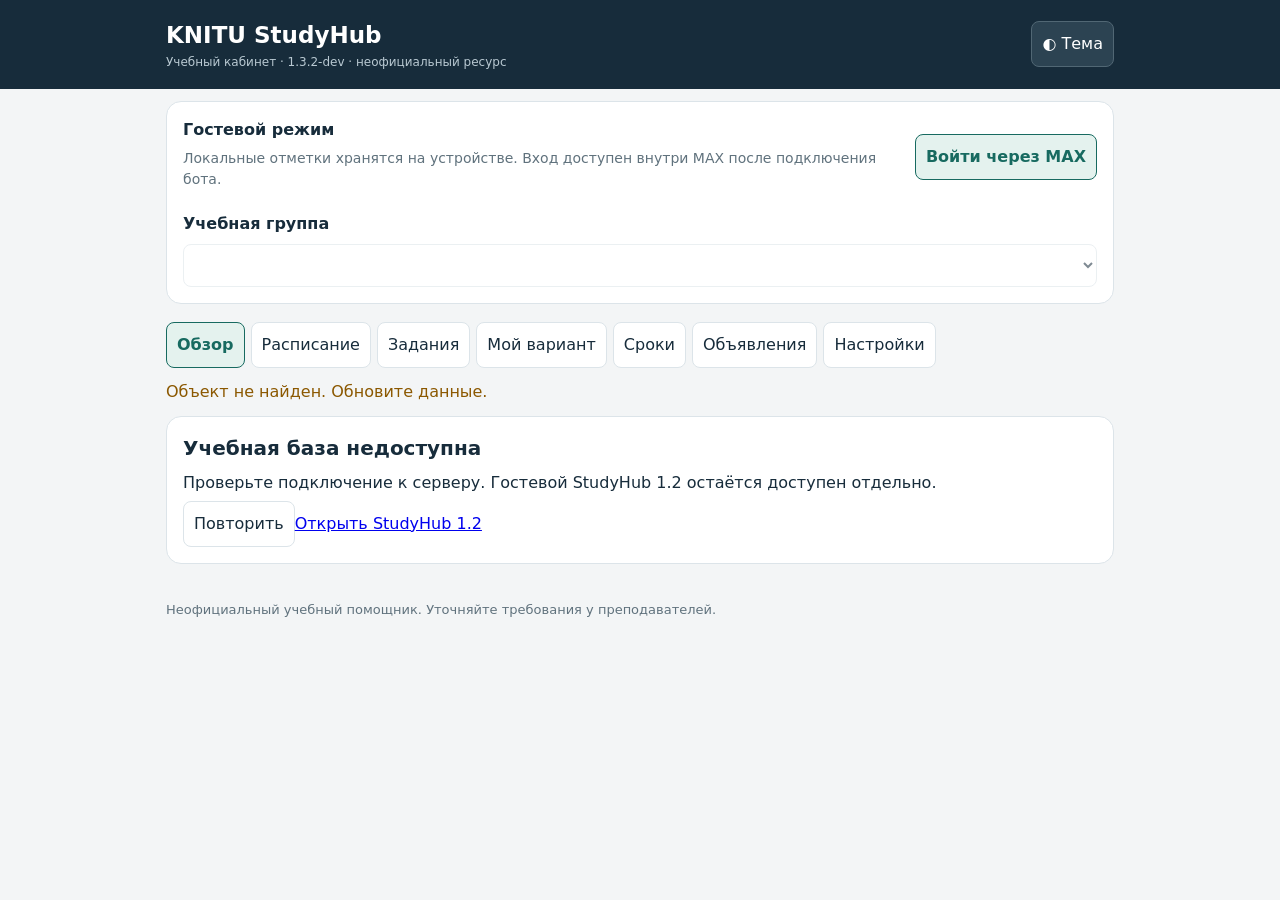
==== server/web/index.html @ c43aadc9 "StudyHub 1.3.2 - API cabinet and MAX interface" ====
<!doctype html>
<html lang="ru"><head><meta charset="utf-8"><meta name="viewport" content="width=device-width, initial-scale=1"><meta name="theme-color" content="#172c3b"><title>KNITU StudyHub | Кабинет</title><link rel="stylesheet" href="style.css"><script defer src="https://st.max.ru/js/max-web-app.js"></script><script defer src="app.js"></script></head>
<body><header><div class="wrap brand"><div><strong>KNITU StudyHub</strong><small>Учебный кабинет · 1.3.2-dev · неофициальный ресурс</small></div><button id="theme" type="button">◐ Тема</button></div></header>
<div class="wrap"><section class="panel account" aria-label="Учётная запись"><div><strong id="identity">Гостевой режим</strong><p id="account-note" class="muted">Вход доступен внутри мини-приложения MAX после подключения бота.</p></div><div class="actions"><button id="login" type="button" class="primary">Войти через MAX</button><button id="logout" type="button" hidden>Выйти</button></div><label for="group">Учебная группа</label><select id="group" disabled></select></section>
<nav id="nav" aria-label="Разделы"></nav><p id="notice" role="status" aria-live="polite"></p><main id="main" aria-busy="true"><section class="panel">Загрузка учебной базы…</section></main><footer>Неофициальный учебный помощник. Уточняйте требования у преподавателей.</footer></div></body></html>
---- server/web/style.css ----
:root{color-scheme:light dark;--bg:#f3f5f6;--panel:#fff;--text:#172c3b;--muted:#60727d;--line:#dce4e9;--accent:#176a60;--soft:#e4f2ee;--warn:#8b5800;--header:#172c3b} @media(prefers-color-scheme:dark){:root:not([data-theme=light]){--bg:#131e25;--panel:#1c2b34;--text:#e5edf1;--muted:#9eb0bb;--line:#344650;--accent:#7bcfc0;--soft:#243d40;--warn:#f0c77c}} :root[data-theme=dark]{color-scheme:dark;--bg:#131e25;--panel:#1c2b34;--text:#e5edf1;--muted:#9eb0bb;--line:#344650;--accent:#7bcfc0;--soft:#243d40;--warn:#f0c77c} :root[data-theme=light]{color-scheme:light} *{box-sizing:border-box}body{margin:0;background:var(--bg);color:var(--text);font:16px/1.5 system-ui,sans-serif}header{background:var(--header);color:white;padding:18px 0}.wrap{max-width:980px;margin:auto;padding:0 16px}.brand{display:flex;align-items:center;justify-content:space-between;gap:12px}.brand strong{font-size:23px}.brand small{display:block;color:#b9c9d2;font-size:12px}header button{background:#2c4352;color:white;border-color:#516774}button,select,input,textarea{font:inherit;color:inherit;background:var(--panel);border:1px solid var(--line);border-radius:8px;padding:10px;max-width:100%;min-height:42px}button{cursor:pointer}button:disabled,select:disabled{opacity:.55;cursor:default}button.primary,button.active{background:var(--soft);color:var(--accent);border-color:var(--accent);font-weight:600}button:focus-visible,select:focus-visible,input:focus-visible,textarea:focus-visible{outline:2px solid var(--accent);outline-offset:2px}h1{font-size:25px;margin:12px 0}h2{font-size:20px;margin:0 0 8px}h3{font-size:17px;margin:0 0 5px}p{margin:6px 0;white-space:pre-wrap;overflow-wrap:anywhere}.panel{background:var(--panel);border:1px solid var(--line);border-radius:15px;padding:16px;margin:12px 0;min-width:0}.account{display:grid;grid-template-columns:1fr auto;align-items:center;gap:8px}.account label,.account select{grid-column:1/-1}.actions{display:flex;flex-wrap:wrap;gap:8px}.muted,small{color:var(--muted);font-size:14px}.warning{color:var(--warn)}nav{display:flex;gap:6px;overflow-x:auto;padding:6px 0}nav button{white-space:nowrap}label{display:block;font-weight:600;margin-top:8px}form label{font-size:14px}form input:not([type=checkbox]),form select,form textarea{display:block;width:100%;margin:4px 0 10px}textarea{min-height:100px;resize:vertical}.entry{border-top:1px solid var(--line);padding:12px 0}.entry:first-child{border-top:0}.entry:last-child{padding-bottom:0}.metric{font-size:27px;font-weight:bold;color:var(--accent)}.cols{display:grid;grid-template-columns:repeat(auto-fit,minmax(210px,1fr));gap:10px}.cols .panel{margin:0}.task select{width:100%;margin-top:8px}.tag{color:var(--accent);font-weight:600}#notice{color:var(--accent);min-height:1.5em}#notice.error{color:var(--warn)}footer{font-size:13px;color:var(--muted);padding:24px 0}[hidden]{display:none!important}@media(max-width:580px){.account{grid-template-columns:1fr}.account button{width:100%}.wrap{padding:0 12px}.panel{padding:12px}.brand strong{font-size:21px}}
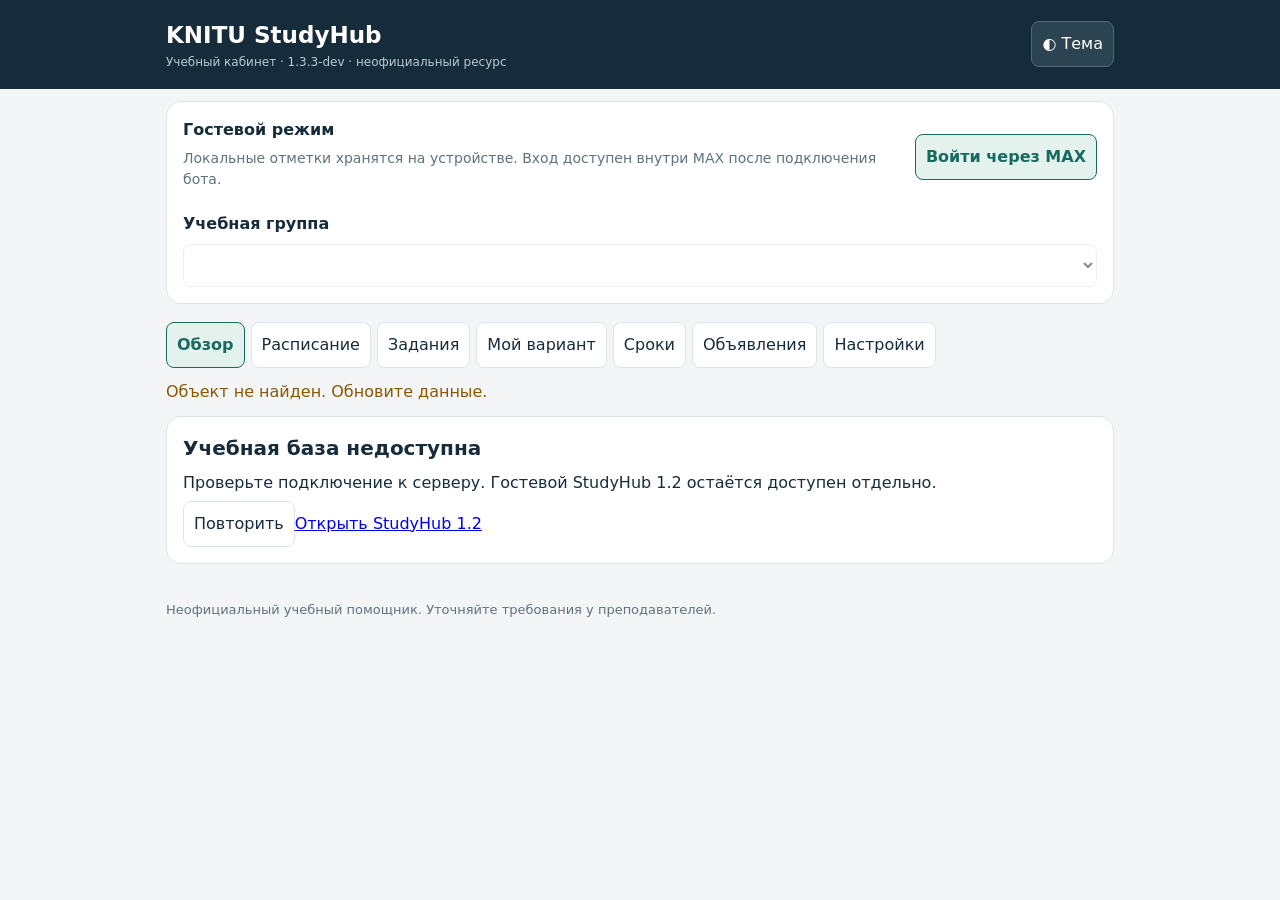
==== commit 861fe0f4: "StudyHub 1.3.3 - deployment operations and backup" ====
--- a/server/web/index.html
+++ b/server/web/index.html
@@ -1,5 +1,5 @@
 <!doctype html>
 <html lang="ru"><head><meta charset="utf-8"><meta name="viewport" content="width=device-width, initial-scale=1"><meta name="theme-color" content="#172c3b"><title>KNITU StudyHub | Кабинет</title><link rel="stylesheet" href="style.css"><script defer src="https://st.max.ru/js/max-web-app.js"></script><script defer src="app.js"></script></head>
-<body><header><div class="wrap brand"><div><strong>KNITU StudyHub</strong><small>Учебный кабинет · 1.3.2-dev · неофициальный ресурс</small></div><button id="theme" type="button">◐ Тема</button></div></header>
+<body><header><div class="wrap brand"><div><strong>KNITU StudyHub</strong><small>Учебный кабинет · 1.3.3-dev · неофициальный ресурс</small></div><button id="theme" type="button">◐ Тема</button></div></header>
 <div class="wrap"><section class="panel account" aria-label="Учётная запись"><div><strong id="identity">Гостевой режим</strong><p id="account-note" class="muted">Вход доступен внутри мини-приложения MAX после подключения бота.</p></div><div class="actions"><button id="login" type="button" class="primary">Войти через MAX</button><button id="logout" type="button" hidden>Выйти</button></div><label for="group">Учебная группа</label><select id="group" disabled></select></section>
 <nav id="nav" aria-label="Разделы"></nav><p id="notice" role="status" aria-live="polite"></p><main id="main" aria-busy="true"><section class="panel">Загрузка учебной базы…</section></main><footer>Неофициальный учебный помощник. Уточняйте требования у преподавателей.</footer></div></body></html>
